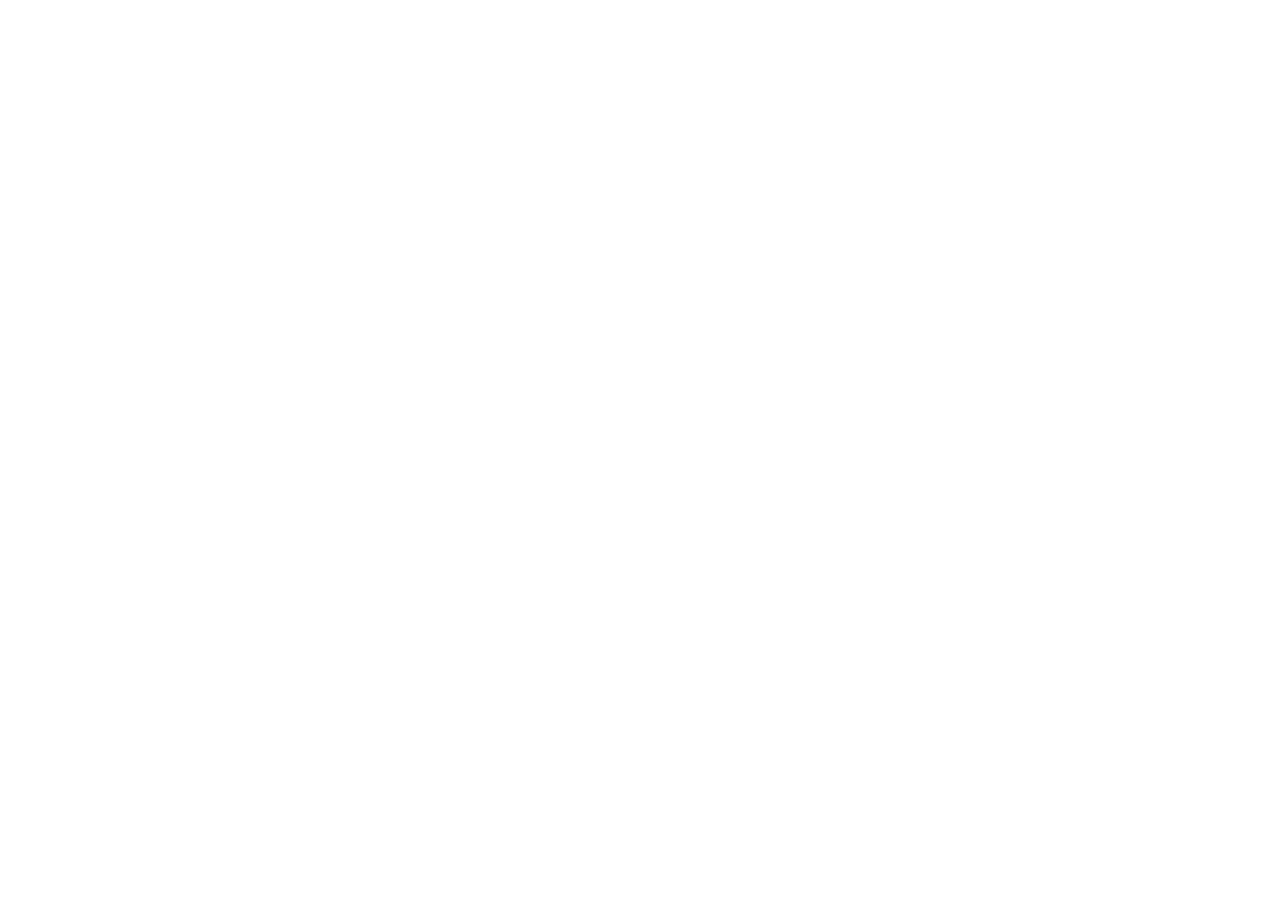
==== transiciones/crear efecto loader de 3 bolas/index.html @ c80b1265 "upload html file" ====
<!DOCTYPE html>
<html lang="en">
<head>
    <meta charset="UTF-8">
    <meta name="viewport" content="width=device-width, initial-scale=1.0">
    <title>Document</title>
</head>
<body>
    
</body>
</html>
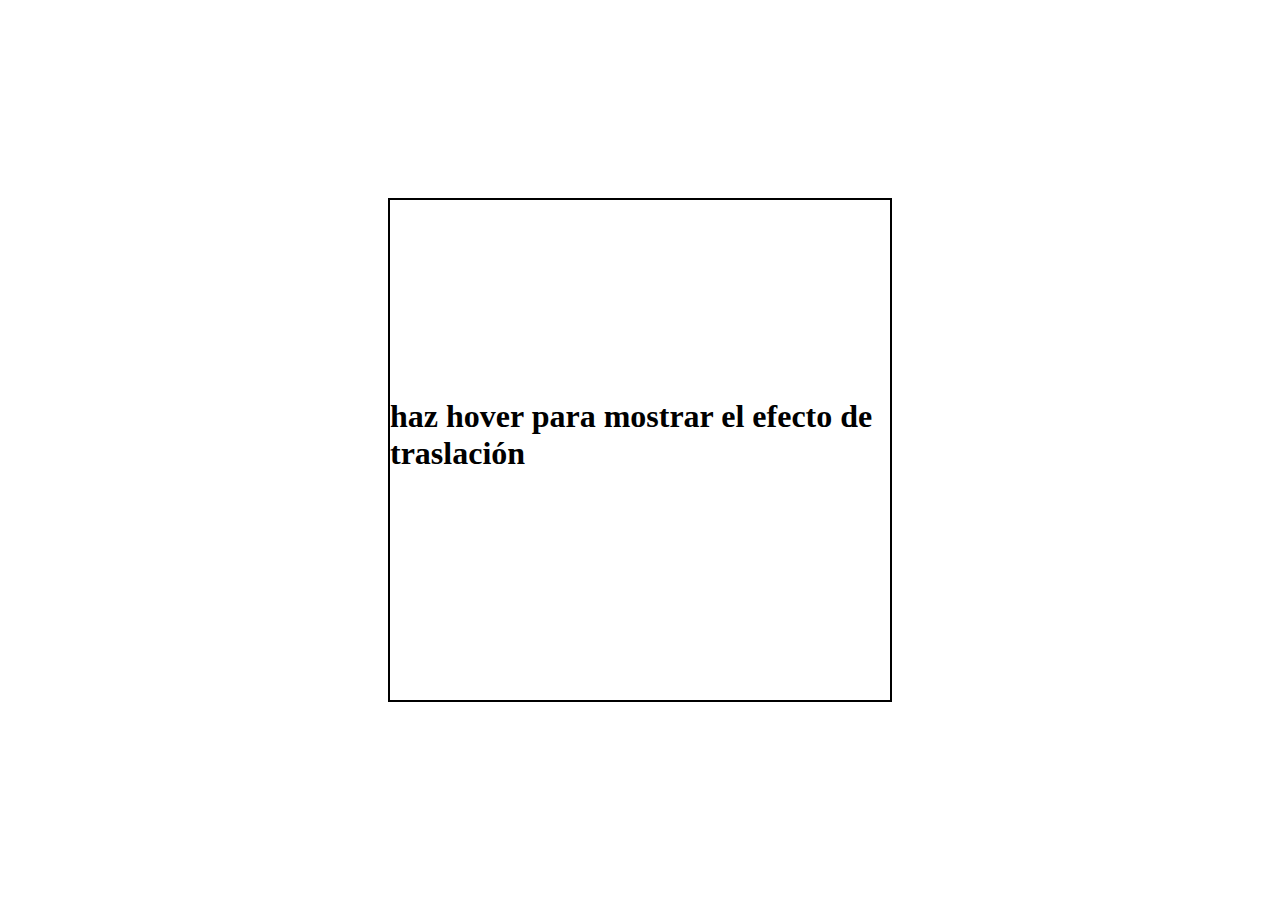
==== commit 6cbc49c8: "termino del codigo" ====
--- a/transiciones/crear efecto loader de 3 bolas/index.html
+++ b/transiciones/crear efecto loader de 3 bolas/index.html
@@ -1,11 +1,19 @@
 <!DOCTYPE html>
 <html lang="en">
-<head>
-    <meta charset="UTF-8">
-    <meta name="viewport" content="width=device-width, initial-scale=1.0">
+  <head>
+    <meta charset="UTF-8" />
+    <meta name="viewport" content="width=device-width, initial-scale=1.0" />
+    <link rel="stylesheet" href="estilos.css" />
     <title>Document</title>
-</head>
-<body>
-    
-</body>
-</html>+  </head>
+  <body>
+    <section class="misection">
+      <h1>haz hover para mostrar el efecto de traslación</h1>
+      <div class="grupodiv">
+        <div class="midiv"></div>
+      <div class="midiv"></div>
+      <div class="midiv"></div>
+      </div>
+    </section>
+  </body>
+</html>
--- a/transiciones/crear efecto loader de 3 bolas/estilos.css
+++ b/transiciones/crear efecto loader de 3 bolas/estilos.css
@@ -0,0 +1,42 @@
+body {
+  box-sizing: border-box;
+  margin: 0;
+  display: flex;
+  justify-content: center;
+  min-height: 100vh;
+  align-items: center;
+}
+.misection {
+  border: 2px solid black;
+  width: 500px;
+  height: 500px;
+  display: flex;
+  flex-direction: column;
+  justify-content: center;
+  align-items: center;
+}
+.misection:hover .grupodiv > .midiv {
+  opacity: 1;
+}
+.midiv {
+  width: 30px;
+  height: 30px;
+  background-color: blue;
+  border-radius: 100%;
+  opacity: 0;
+  transition-duration: 1s;
+  transition-timing-function:ease;
+}
+.grupodiv {
+  display: flex;
+}
+
+.grupodiv :first-child {
+  transition-delay: 0s;
+}
+.grupodiv :nth-child(2) {
+  transition-delay: 125ms;
+}
+.grupodiv :nth-child(3) {
+    transition-delay: 250ms;
+  }
